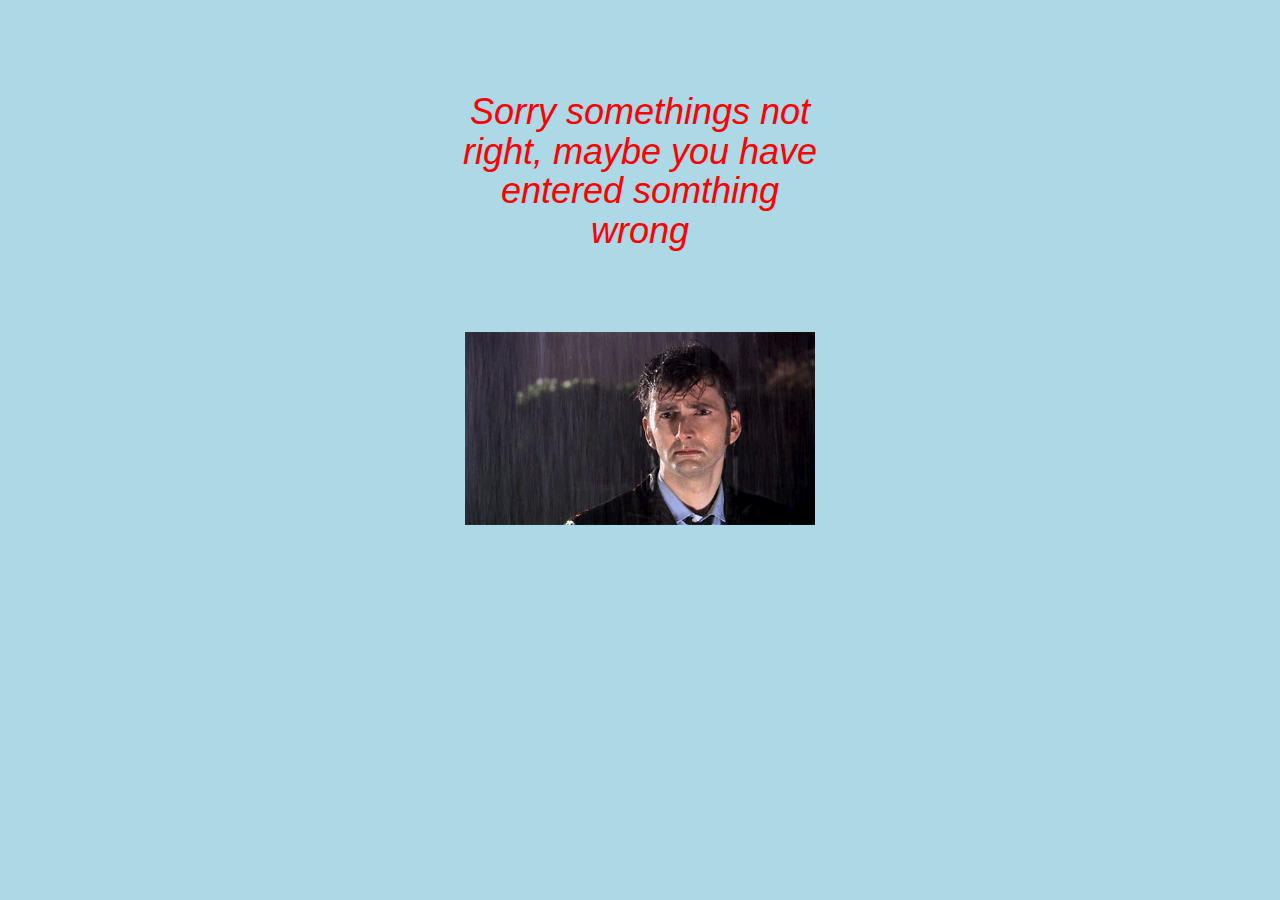
==== failed.html @ 3510bfc1 "made failed login" ====
<!DOCTYPE html>
<html>
  <head>
    <link rel="stylesheet" href="https://maxcdn.bootstrapcdn.com/bootstrap/3.4.1/css/bootstrap.min.css">
    <script src="https://ajax.googleapis.com/ajax/libs/jquery/3.5.1/jquery.min.js"></script>
    <script src="https://maxcdn.bootstrapcdn.com/bootstrap/3.4.1/js/bootstrap.min.js"></script>
    <title>
      Deep SHUATS
    </title>
    <link rel="icon" href="icon.png">
    <link rel="stylesheet" href="external.css">
    </head>
    <body>
      <div class="container container-table">
          <div class="row vertical-center-row">
              <div class="text-center col-md-4 col-md-offset-4">
                  <div style="padding-top: 20%;"><h1 style="color:red;font-style:italic;font-style:bold;">Sorry somethings not right, maybe you have entered somthing wrong</h1></div>
                  <div style="padding-top:20%;"><img src="Who.gif" width="350px"></div>
              </div>
          </div>
      </div>
  </body>
</html>
---- external.css ----
body{
	background-color: lightblue;
}
form{
	padding-left:20px;
}
input{
	padding-left:20px;
}
p{
    font-size:large;
	font-style: bold;
    text-align:center;
}
head{
	font-size: 14px;
}
.pad_bot{
	padding-bottom: 10px;
}
.imgone{
	padding-top: 20px;
	padding-bottom:20px;
}
button{
	width: 200px;
	border:none;
	background-color: blueviolet;
	color: white;
}
label{
	padding-top: 10px;
}
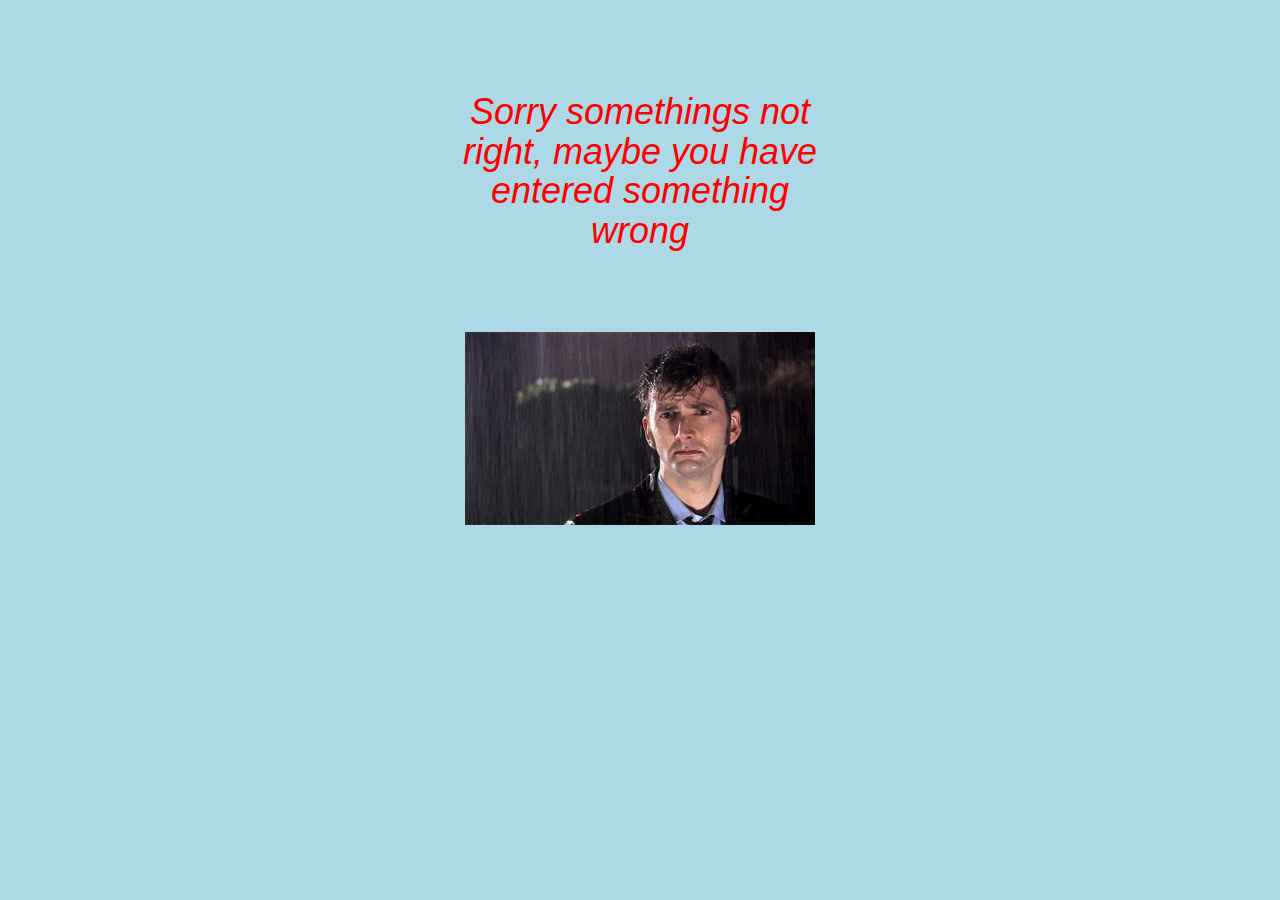
==== commit 87197da9: "Update failed.html" ====
--- a/failed.html
+++ b/failed.html
@@ -14,7 +14,7 @@
       <div class="container container-table">
           <div class="row vertical-center-row">
               <div class="text-center col-md-4 col-md-offset-4">
-                  <div style="padding-top: 20%;"><h1 style="color:red;font-style:italic;font-style:bold;">Sorry somethings not right, maybe you have entered somthing wrong</h1></div>
+                  <div style="padding-top: 20%;"><h1 style="color:red;font-style:italic;font-style:bold;">Sorry somethings not right, maybe you have entered something wrong</h1></div>
                   <div style="padding-top:20%;"><img src="Who.gif" width="350px"></div>
               </div>
           </div>
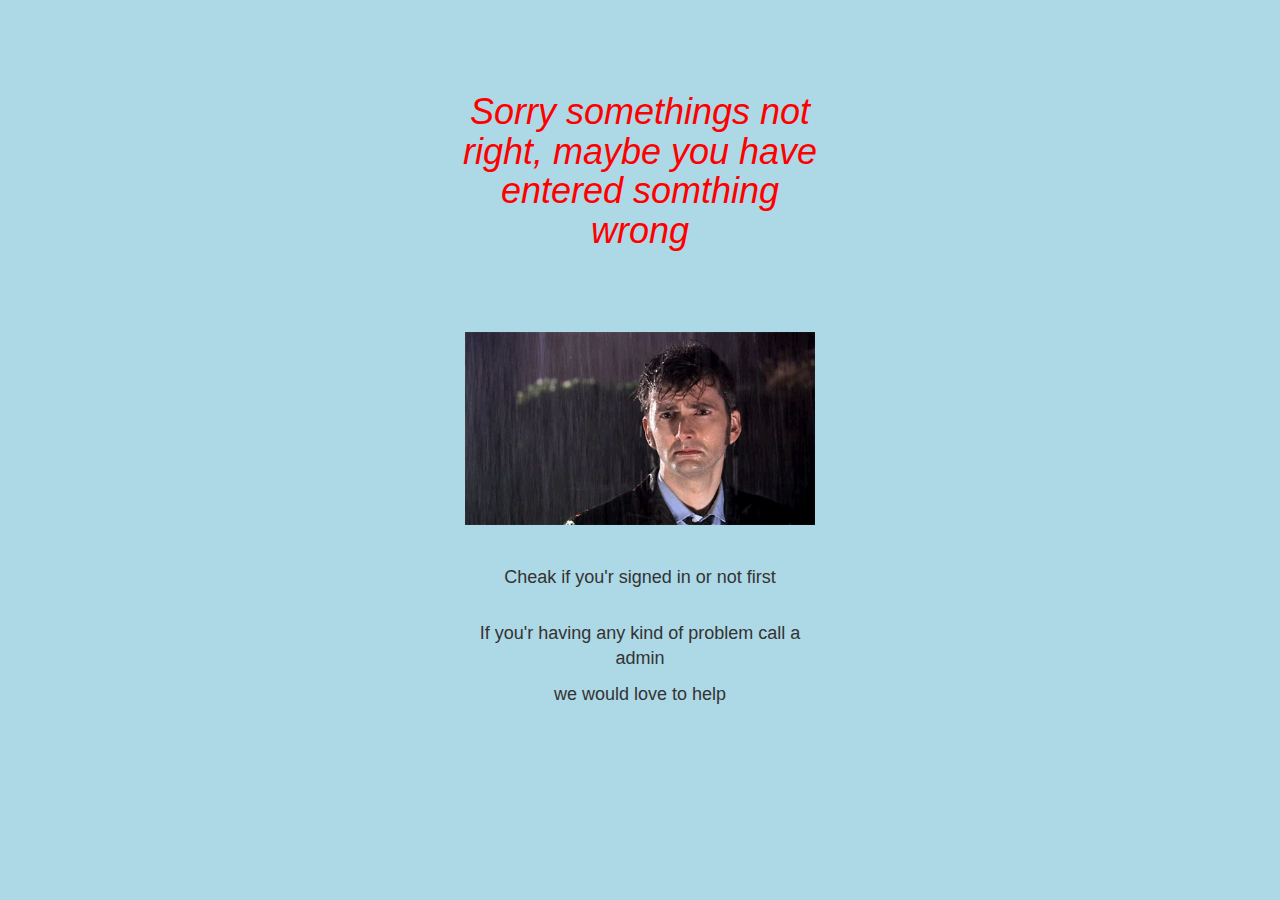
==== commit 439f7575: "better failed page" ====
--- a/failed.html
+++ b/failed.html
@@ -14,8 +14,11 @@
       <div class="container container-table">
           <div class="row vertical-center-row">
               <div class="text-center col-md-4 col-md-offset-4">
-                  <div style="padding-top: 20%;"><h1 style="color:red;font-style:italic;font-style:bold;">Sorry somethings not right, maybe you have entered something wrong</h1></div>
-                  <div style="padding-top:20%;"><img src="Who.gif" width="350px"></div>
+                  <div style="padding-top: 20%;"><h1 style="color:red;font-style:italic;font-style:bold;">Sorry somethings not right, maybe you have entered somthing wrong</h1></div>
+                  <div style="padding-top:20%;"><img src="Who.gif" width="350px"></div><br><br>
+                  <div><p>Cheak if you'r signed in or not first</p></div>
+                  <div style="padding-top:20px;"><p>If you'r having any kind of problem call a admin</p>
+                      <p>we would love to help</p>
               </div>
           </div>
       </div>
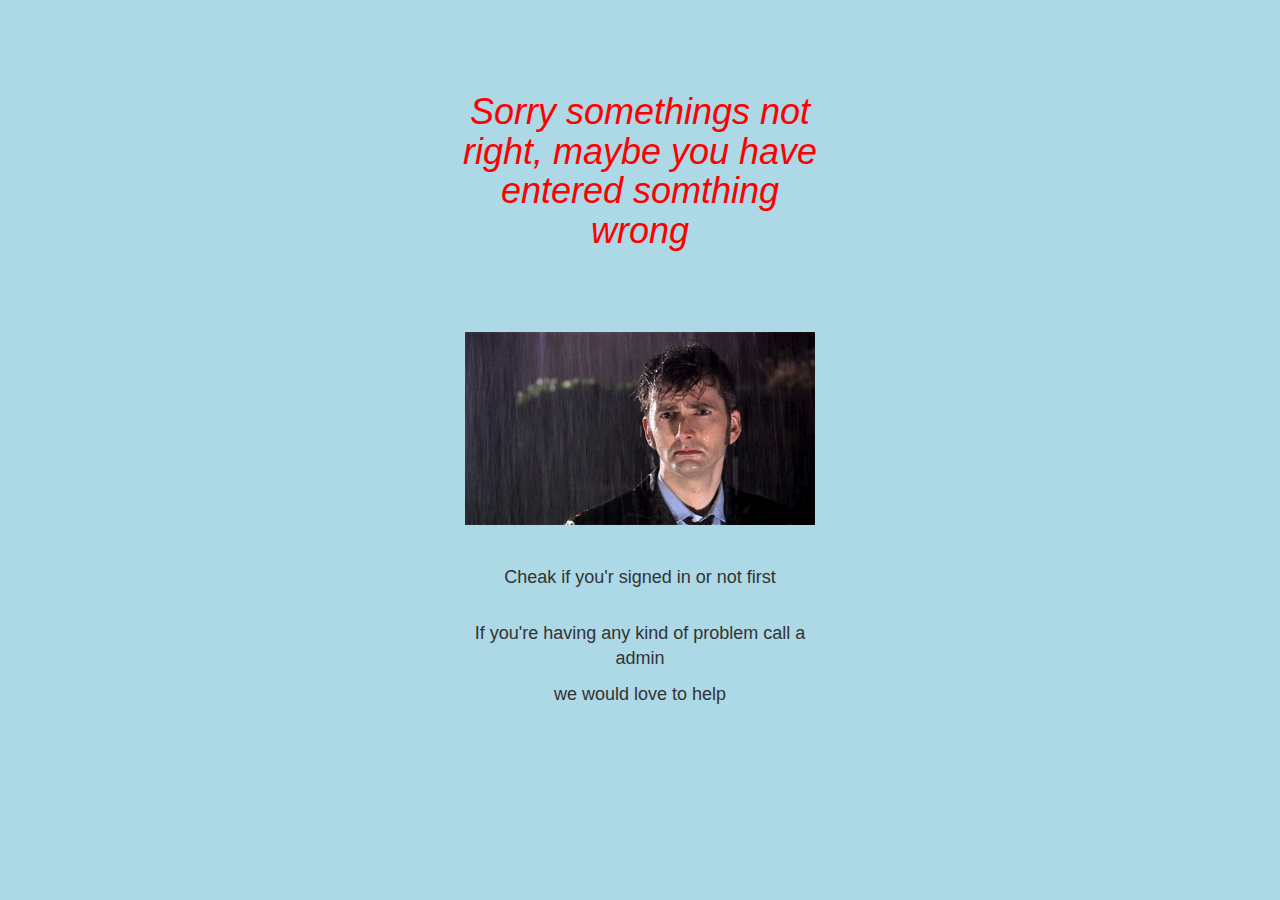
==== commit 200d937f: "fixed a grammer mistake" ====
--- a/failed.html
+++ b/failed.html
@@ -17,7 +17,7 @@
                   <div style="padding-top: 20%;"><h1 style="color:red;font-style:italic;font-style:bold;">Sorry somethings not right, maybe you have entered somthing wrong</h1></div>
                   <div style="padding-top:20%;"><img src="Who.gif" width="350px"></div><br><br>
                   <div><p>Cheak if you'r signed in or not first</p></div>
-                  <div style="padding-top:20px;"><p>If you'r having any kind of problem call a admin</p>
+                  <div style="padding-top:20px;"><p>If you're having any kind of problem call a admin</p>
                       <p>we would love to help</p>
               </div>
           </div>
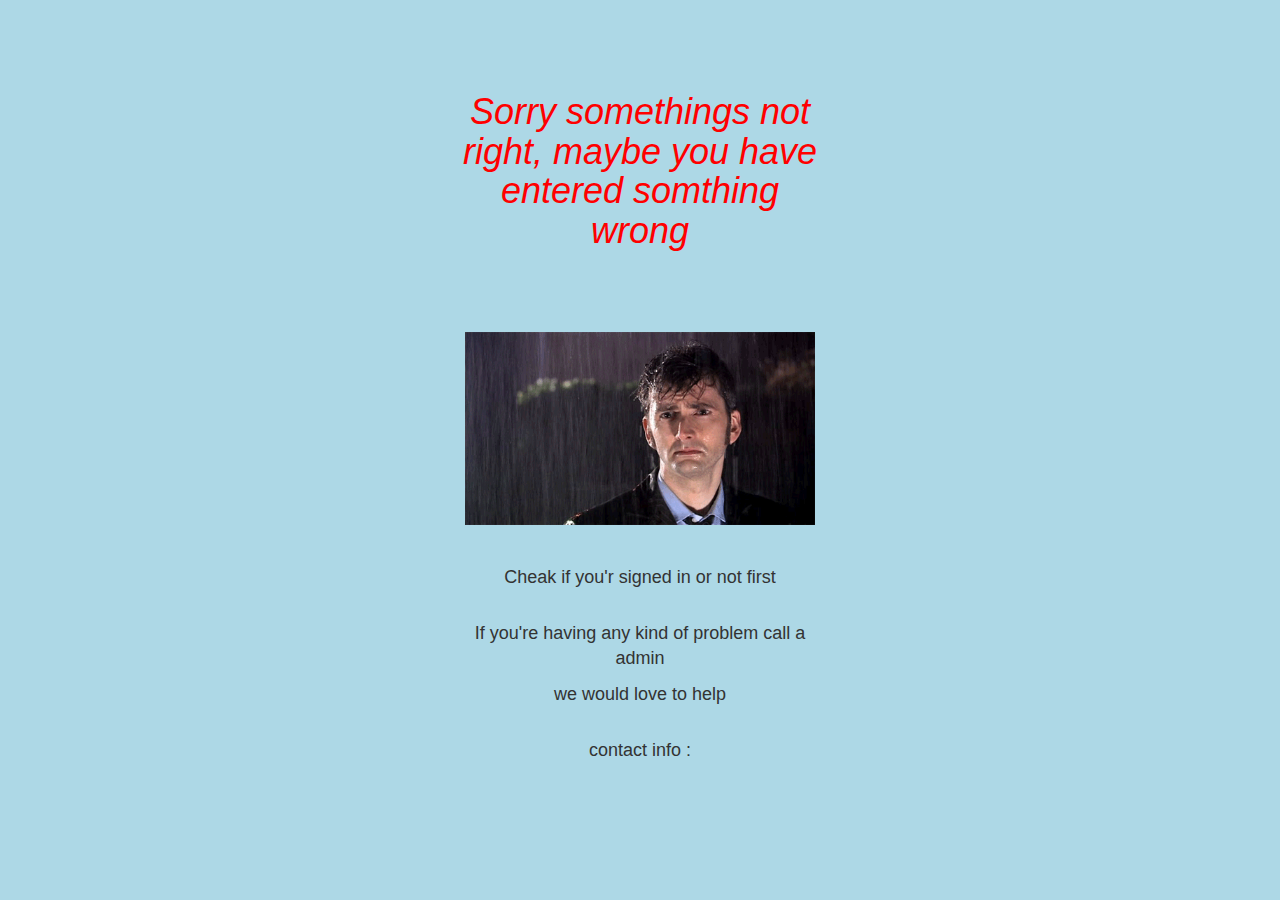
==== commit c2a09a83: "link" ====
--- a/failed.html
+++ b/failed.html
@@ -18,7 +18,8 @@
                   <div style="padding-top:20%;"><img src="Who.gif" width="350px"></div><br><br>
                   <div><p>Cheak if you'r signed in or not first</p></div>
                   <div style="padding-top:20px;"><p>If you're having any kind of problem call a admin</p>
-                      <p>we would love to help</p>
+                      <p>we would love to help</p><br>
+                      <p>contact info : </p>
               </div>
           </div>
       </div>
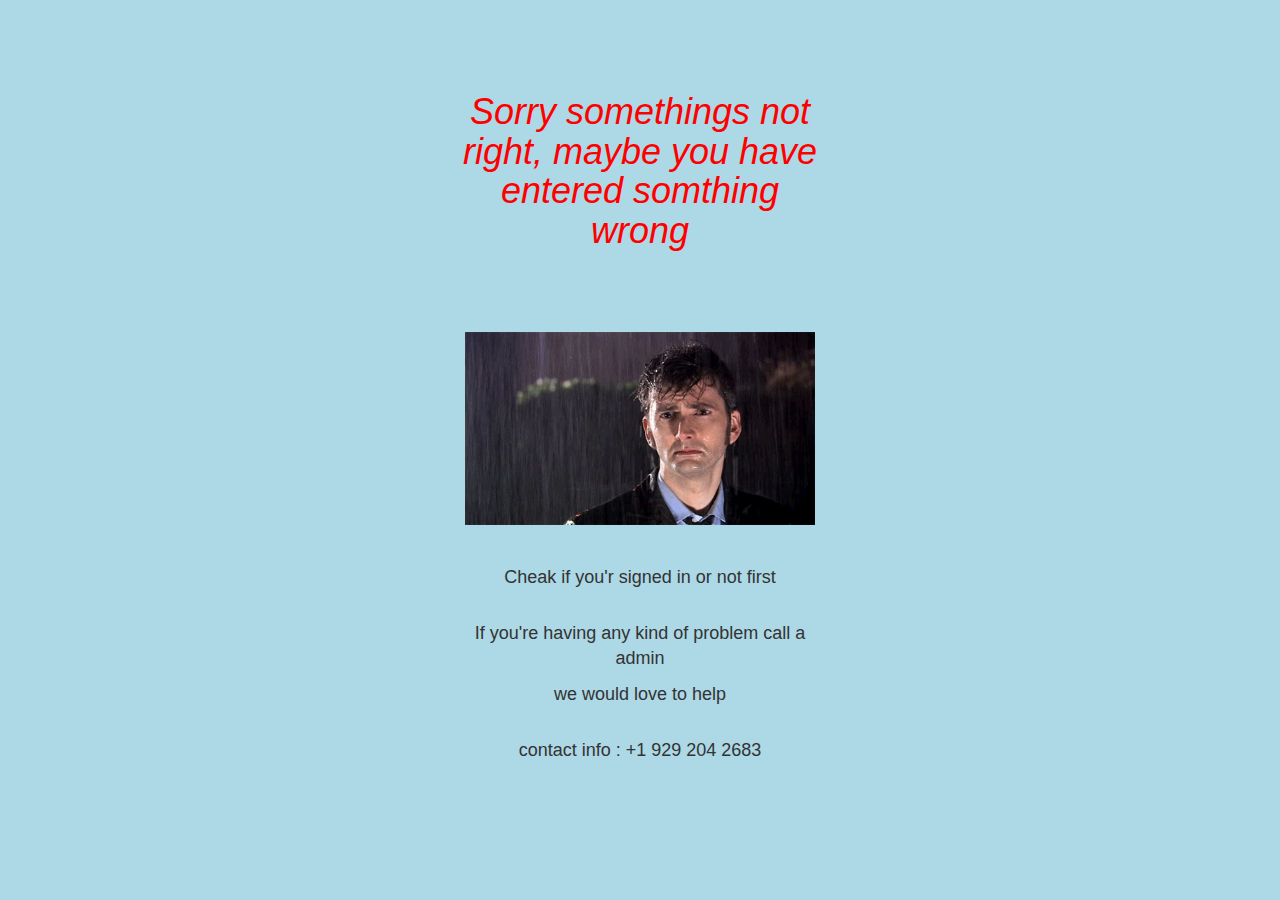
==== commit 2e4ecc70: "contact" ====
--- a/failed.html
+++ b/failed.html
@@ -19,7 +19,7 @@
                   <div><p>Cheak if you'r signed in or not first</p></div>
                   <div style="padding-top:20px;"><p>If you're having any kind of problem call a admin</p>
                       <p>we would love to help</p><br>
-                      <p>contact info : </p>
+                      <p>contact info : +1 929 204 2683</p>
               </div>
           </div>
       </div>
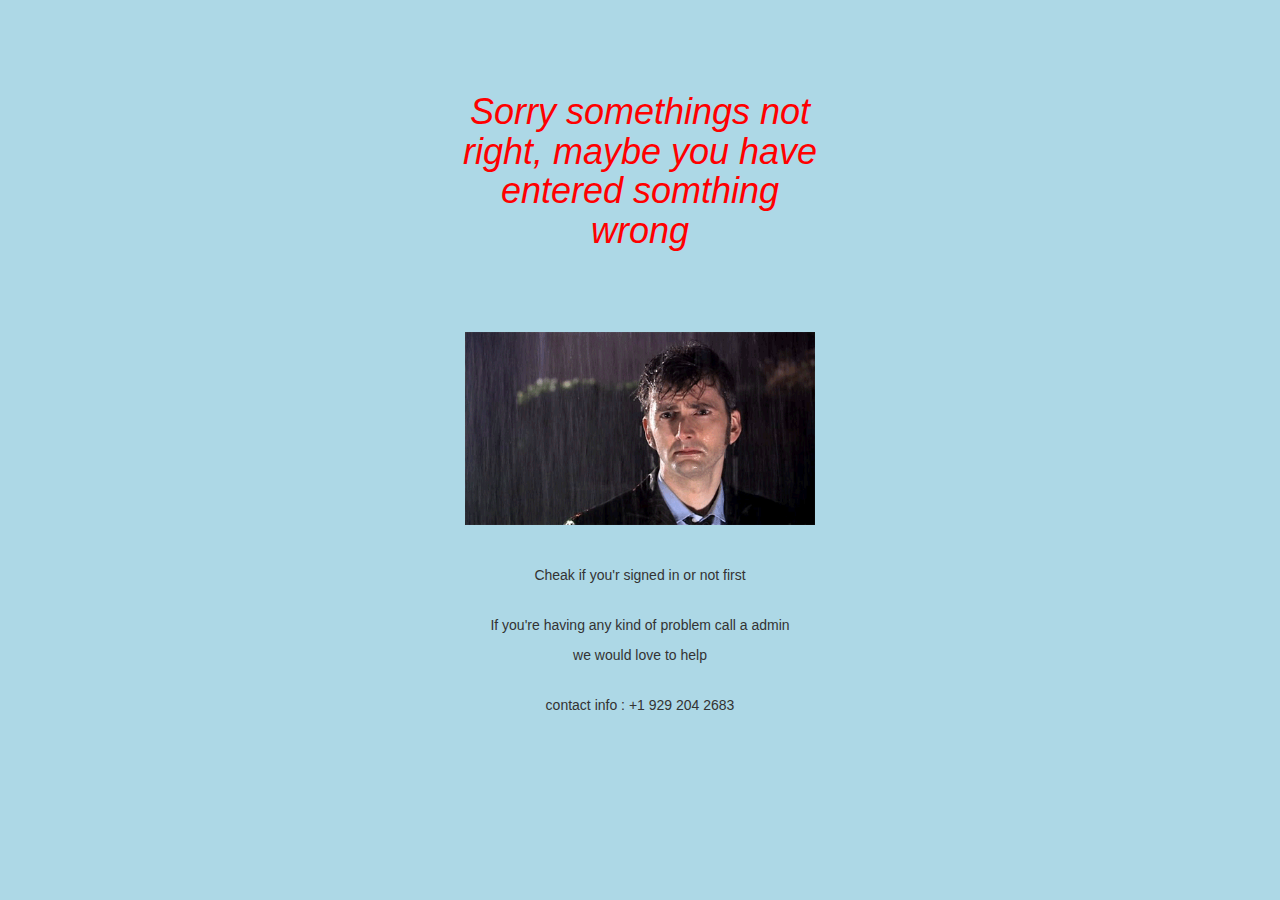
==== commit 60f871c5: "made the entire website more appealing" ====
--- a/failed.html
+++ b/failed.html
@@ -8,9 +8,8 @@
       Deep SHUATS
     </title>
     <link rel="icon" href="icon.png">
-    <link rel="stylesheet" href="external.css">
     </head>
-    <body>
+    <body style="background-color:lightblue;">
       <div class="container container-table">
           <div class="row vertical-center-row">
               <div class="text-center col-md-4 col-md-offset-4">
